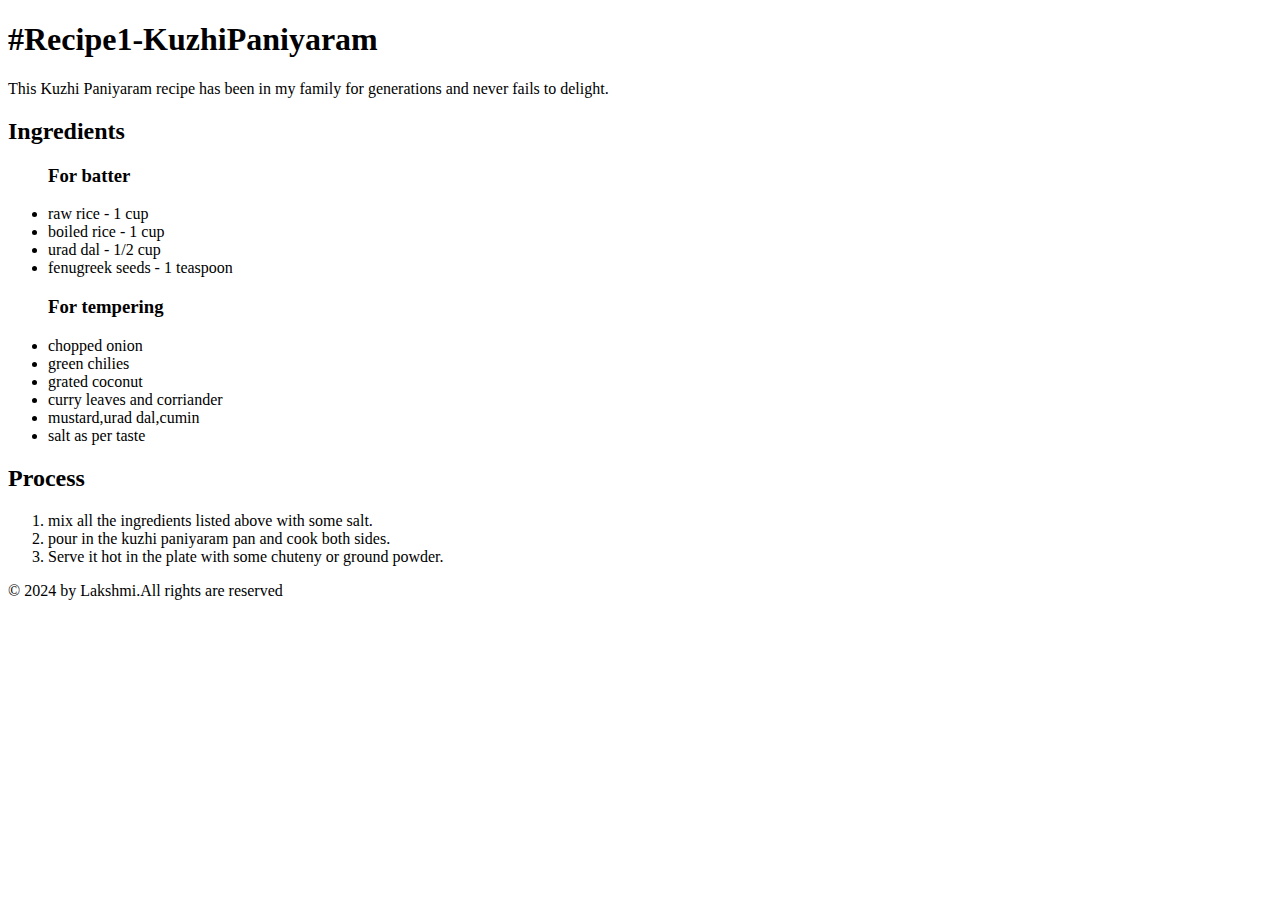
==== recipe.html @ 272ec935 "Add files via upload" ====
<!DOCTYPE html>
<html lang="en">
<head>
    <meta charset="UTF-8">
    <meta name="viewport" content="width=device-width, initial-scale=1.0">
    <title>Lachu'sRecipe</title>
    <link href="recipefrontend.css" type="text/css" rel="stylesheet" >
    <link rel="icon" type="image/x-icon" href="C:\Users\laksh\Downloads\icon.png">
</head>
<body background="C:\Users\laksh\ccc\kuzhipaniyaram.jpeg" style="background-repeat:no-repeat; background-size:cover;">
    <header>
        <h1>#Recipe1-KuzhiPaniyaram</h1>
    </header>
    <main>
       <section class="introduction">
        <p>
            This Kuzhi Paniyaram recipe has been in my family for generations and never fails to delight.  
        </p>
       </section> 
       <section class="ingredients">
        <h2>Ingredients</h2>
        <ul>
            <h3>For batter</h3>
            <li>raw rice - 1 cup</li>
            <li>boiled rice - 1 cup</li>
            <li>urad dal - 1/2 cup</li>
            <li>fenugreek seeds - 1 teaspoon</li>
            <h3>For tempering</h3>
            <li>chopped onion</li>
            <li>green chilies</li>
            <li>grated coconut</li>
            <li>curry leaves and corriander</li>
            <li>mustard,urad dal,cumin</li>
            <li>salt as per taste</li>
        </ul>
    </section>
       <section class="process">
        <h2>Process</h2>
        <ol>
            <li>mix all the ingredients listed above with some salt.</li>
            <li>pour in the kuzhi paniyaram pan and cook both sides.</li>
            <li>Serve it hot in the plate with some chuteny or ground powder.</li>
        </ol>
       </section>
    </main>
    <footer>
       <p>&copy; 2024 by Lakshmi.All rights are reserved</p> 
    </footer>
</body>
</html>
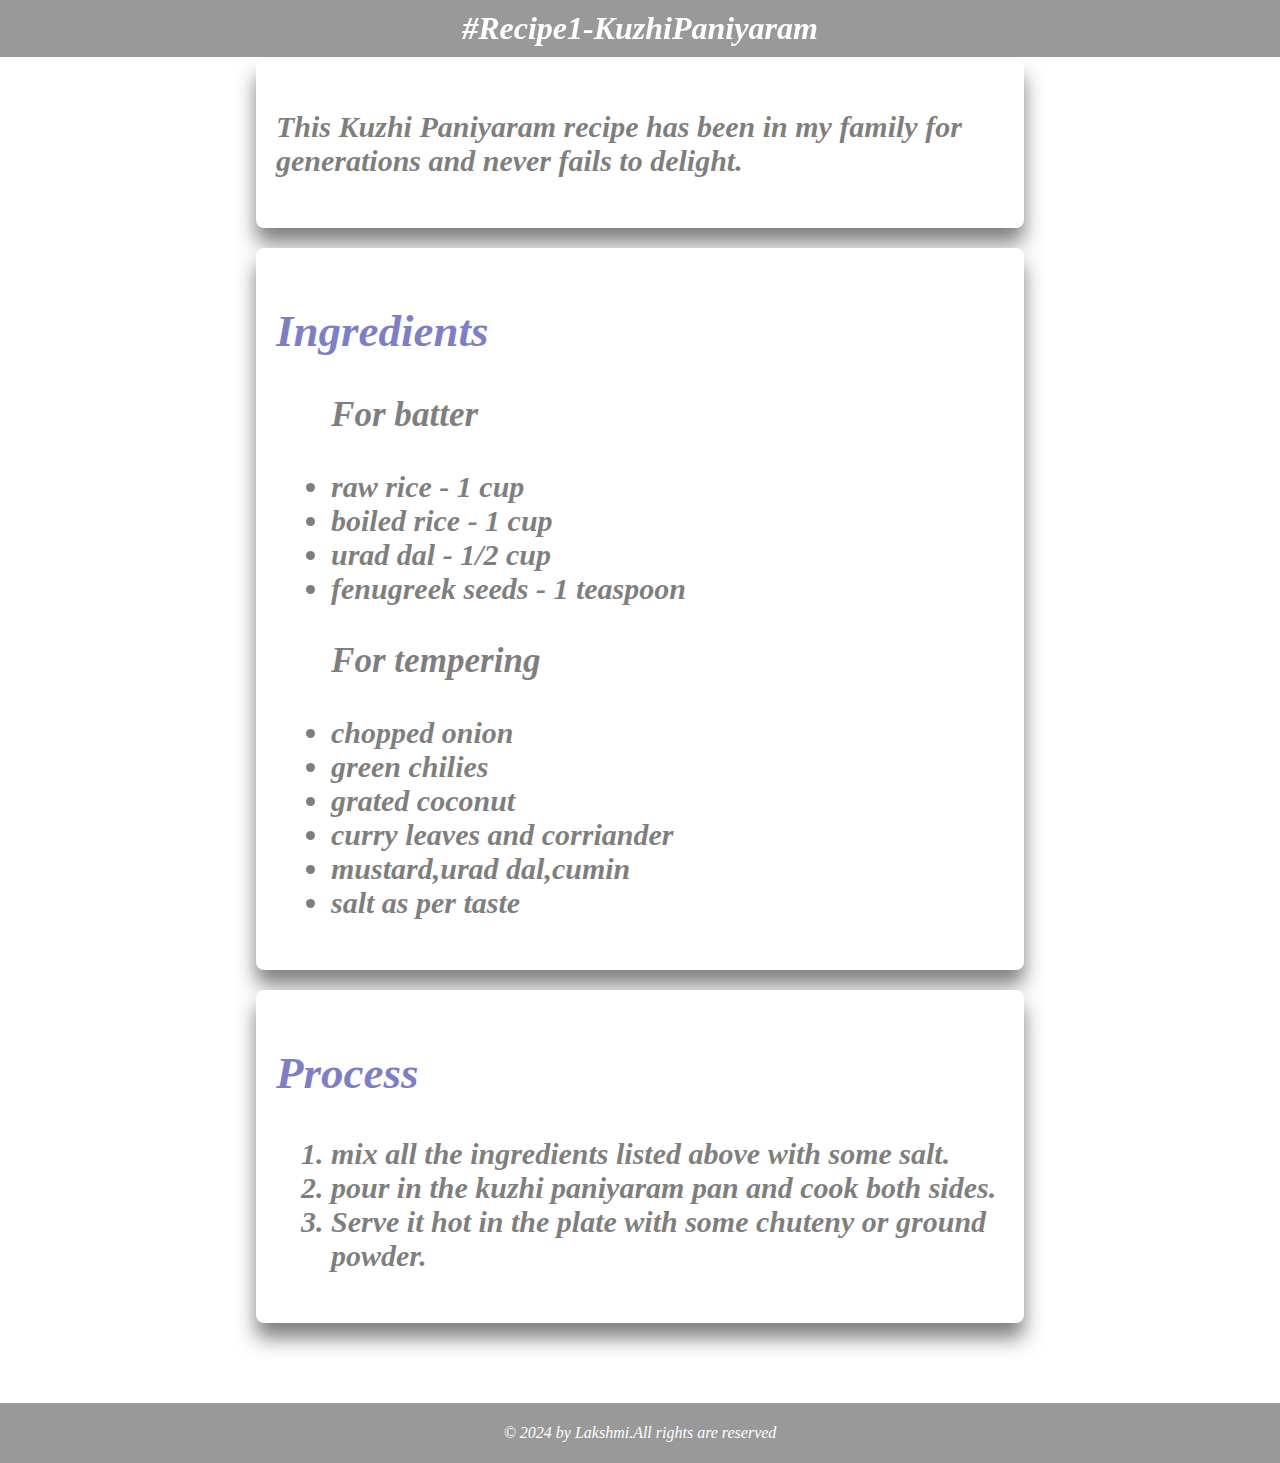
==== commit 6e7b8e76: "recipe.html" ====
--- a/recipe.html
+++ b/recipe.html
@@ -5,9 +5,9 @@
     <meta name="viewport" content="width=device-width, initial-scale=1.0">
     <title>Lachu'sRecipe</title>
     <link href="recipefrontend.css" type="text/css" rel="stylesheet" >
-    <link rel="icon" type="image/x-icon" href="C:\Users\laksh\Downloads\icon.png">
+    <link rel="icon" type="image/x-icon" href="./C:\Users\laksh\Downloads\icon.png">
 </head>
-<body background="C:\Users\laksh\ccc\kuzhipaniyaram.jpeg" style="background-repeat:no-repeat; background-size:cover;">
+<body background="./C:\Users\laksh\ccc\kuzhipaniyaram.jpeg" style="background-repeat:no-repeat; background-size:cover;">
     <header>
         <h1>#Recipe1-KuzhiPaniyaram</h1>
     </header>
@@ -47,4 +47,4 @@
        <p>&copy; 2024 by Lakshmi.All rights are reserved</p> 
     </footer>
 </body>
-</html>+</html>
--- a/recipefrontend.css
+++ b/recipefrontend.css
@@ -0,0 +1,62 @@
+body{
+    font-family: 'Times New Roman', Times, serif ;
+    color:black;
+    font-style: italic;
+    margin: 0; /* Remove default margin */
+    padding: 0; /* Remove default padding */
+}
+.playwrite-gb-s-H{
+    font-family: "Playwrite GB S", cursive;
+    font-optical-sizing: auto;
+    font-weight: 200px;
+    font-style: normal;
+  }
+  
+header {
+    position: fixed;
+    top: 0;
+    left: 0;
+    width: 100%;
+    color: white;
+    background-color: rgba(0, 0, 0,0.4);
+    text-align: center;
+    padding: 10px 0;
+    z-index: 1000;
+}
+
+header h1 {
+    margin: 0;
+    font-size: 2rem;
+}
+main{
+    width:60%;
+    margin: 40px auto;
+    opacity: 50%;
+    font-size: 30px;
+    padding:20px;
+}
+/*main section:hover{
+    padding: 40px;
+}*/
+.introduction, .ingredients, .process{
+    transition:ease;
+    background-color: rgb(255, 255, 255);
+    font-weight: bold;
+    padding: 20px;
+    border-radius: 8px;
+    margin-bottom:20px ;
+    box-shadow: 0 15px 20px black;
+}
+.ingredients h2, .process h2{
+    color: darkblue;
+}
+ul,ol{
+    margin-left: 15px;
+}
+footer{
+    background-color: rgba(0, 0, 0, 0.4); /* Semi-transparent black background for footer */
+    color: white; /* Text color */
+    padding: 5px; /* Padding inside the footer */
+    text-align: center; /* Center-align text */
+    margin-top: auto; /* Push footer to the bottom */
+}
